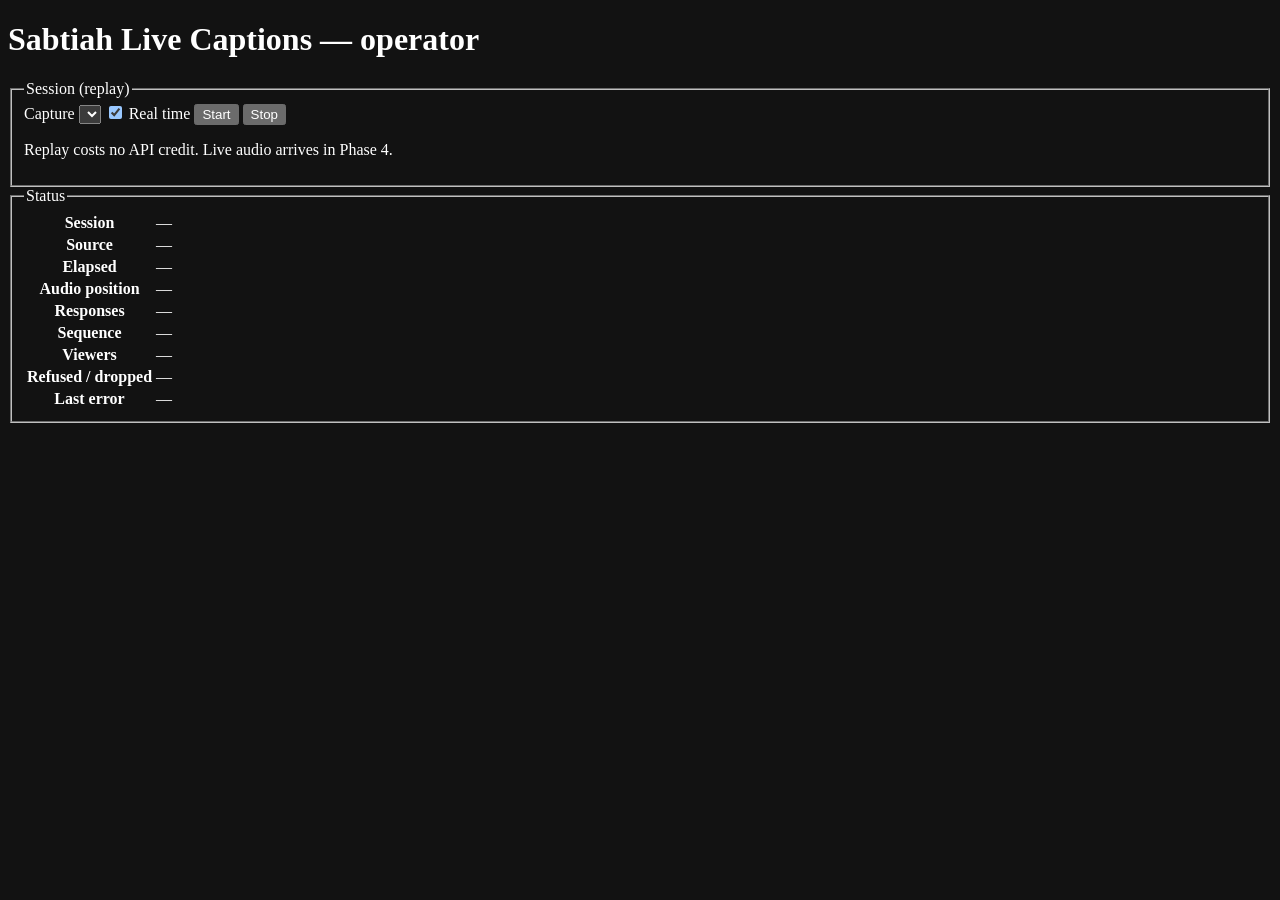
==== web/admin.html @ e425b868 "Phase 3: server, broadcast hub, audience/screen/operator pages All three pages driven entirely by Fa" ====
<!doctype html>
<html lang="en">
<head>
  <meta charset="utf-8">
  <meta name="viewport" content="width=device-width, initial-scale=1">
  <meta name="color-scheme" content="dark">
  <meta name="robots" content="noindex">
  <title>Sabtiah Captions — operator</title>
  <link rel="stylesheet" href="/static/style.css">
</head>
<!-- Never linked from the audience page (BUILD_SPEC section 8). Reached only
     with the operator token in the query string; every endpoint below
     re-checks it, so this page carries no authority of its own.
     Phase 3 scope: start and stop a replayed capture, and watch the hub.
     Phase 6 adds the input device, session context, and the log/record and
     translation-direction toggles. -->
<body class="admin" data-page="admin">
  <h1>Sabtiah Live Captions — operator</h1>

  <fieldset>
    <legend>Session (replay)</legend>
    <div class="row">
      <label>Capture
        <select id="capture"></select>
      </label>
      <label>
        <input type="checkbox" id="paced" checked>
        Real time
      </label>
      <button type="button" id="start" class="primary">Start</button>
      <button type="button" id="stop">Stop</button>
    </div>
    <p class="note" id="hint">
      Replay costs no API credit. Live audio arrives in Phase 4.
    </p>
  </fieldset>

  <fieldset>
    <legend>Status</legend>
    <table>
      <tbody>
        <tr><th>Session</th><td id="s-running">—</td></tr>
        <tr><th>Source</th><td id="s-source">—</td></tr>
        <tr><th>Elapsed</th><td id="s-elapsed">—</td></tr>
        <tr><th>Audio position</th><td id="s-audio">—</td></tr>
        <tr><th>Responses</th><td id="s-responses">—</td></tr>
        <tr><th>Sequence</th><td id="s-seq">—</td></tr>
        <tr><th>Viewers</th><td id="s-viewers">—</td></tr>
        <tr><th>Refused / dropped</th><td id="s-shed">—</td></tr>
        <tr><th>Last error</th><td id="s-error">—</td></tr>
      </tbody>
    </table>
  </fieldset>

  <script src="/static/admin.js"></script>
</body>
</html>
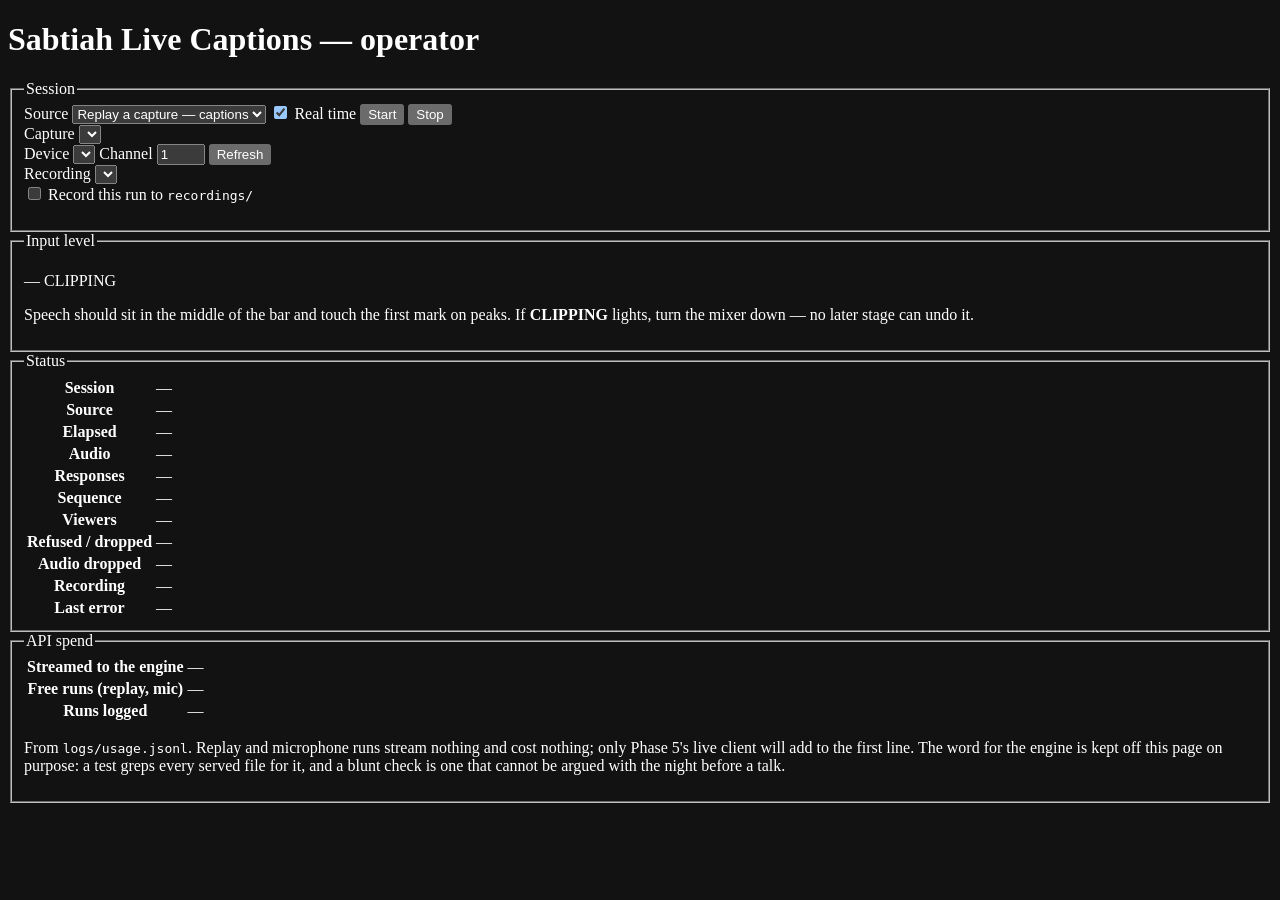
==== commit 853befe6: "Phase 4: live audio capture, level meter, and the spend ledger app/audio_source.py: one interface, t" ====
--- a/web/admin.html
+++ b/web/admin.html
@@ -11,17 +11,21 @@
 <!-- Never linked from the audience page (BUILD_SPEC section 8). Reached only
      with the operator token in the query string; every endpoint below
      re-checks it, so this page carries no authority of its own.
-     Phase 3 scope: start and stop a replayed capture, and watch the hub.
-     Phase 6 adds the input device, session context, and the log/record and
-     translation-direction toggles. -->
+     Phase 3: start and stop a replayed capture, and watch the hub.
+     Phase 4: pick an input, watch the level, and see API spend.
+     Phase 6 adds session context and the log/translation-direction toggles. -->
 <body class="admin" data-page="admin">
   <h1>Sabtiah Live Captions — operator</h1>
 
   <fieldset>
-    <legend>Session (replay)</legend>
+    <legend>Session</legend>
     <div class="row">
-      <label>Capture
-        <select id="capture"></select>
+      <label>Source
+        <select id="source">
+          <option value="replay">Replay a capture — captions</option>
+          <option value="mic">Microphone — audio only</option>
+          <option value="file">Recording — audio only</option>
+        </select>
       </label>
       <label>
         <input type="checkbox" id="paced" checked>
@@ -30,8 +34,56 @@
       <button type="button" id="start" class="primary">Start</button>
       <button type="button" id="stop">Stop</button>
     </div>
-    <p class="note" id="hint">
-      Replay costs no API credit. Live audio arrives in Phase 4.
+
+    <div class="row" data-for="replay">
+      <label>Capture
+        <select id="capture"></select>
+      </label>
+    </div>
+
+    <div class="row" data-for="mic">
+      <label>Device
+        <select id="device"></select>
+      </label>
+      <label>Channel
+        <input type="number" id="channel" value="1" min="1" max="16">
+      </label>
+      <button type="button" id="refresh-devices">Refresh</button>
+    </div>
+
+    <div class="row" data-for="file">
+      <label>Recording
+        <select id="file"></select>
+      </label>
+    </div>
+
+    <div class="row" data-for="mic file">
+      <label>
+        <input type="checkbox" id="record">
+        Record this run to <code>recordings/</code>
+      </label>
+    </div>
+
+    <p class="note" id="hint"></p>
+  </fieldset>
+
+  <fieldset>
+    <legend>Input level</legend>
+    <!-- aria-hidden: the numbers beside the bar carry the same information,
+         and a bar repainted ten times a second is noise to a screen reader. -->
+    <div class="meter" id="meter" aria-hidden="true">
+      <div class="meter-fill" id="meter-fill"></div>
+      <div class="meter-mark" style="left: 66.7%"></div>
+      <div class="meter-mark" style="left: 83.3%"></div>
+    </div>
+    <p class="note">
+      <span id="s-level">—</span>
+      <span id="s-clip" class="clip">CLIPPING</span>
+    </p>
+    <p class="note">
+      Speech should sit in the middle of the bar and touch the first mark on
+      peaks. If <b>CLIPPING</b> lights, turn the mixer down — no later stage
+      can undo it.
     </p>
   </fieldset>
 
@@ -42,16 +94,36 @@
         <tr><th>Session</th><td id="s-running">—</td></tr>
         <tr><th>Source</th><td id="s-source">—</td></tr>
         <tr><th>Elapsed</th><td id="s-elapsed">—</td></tr>
-        <tr><th>Audio position</th><td id="s-audio">—</td></tr>
+        <tr><th>Audio</th><td id="s-audio">—</td></tr>
         <tr><th>Responses</th><td id="s-responses">—</td></tr>
         <tr><th>Sequence</th><td id="s-seq">—</td></tr>
         <tr><th>Viewers</th><td id="s-viewers">—</td></tr>
         <tr><th>Refused / dropped</th><td id="s-shed">—</td></tr>
+        <tr><th>Audio dropped</th><td id="s-audio-dropped">—</td></tr>
+        <tr><th>Recording</th><td id="s-recording">—</td></tr>
         <tr><th>Last error</th><td id="s-error">—</td></tr>
       </tbody>
     </table>
   </fieldset>
 
+  <fieldset>
+    <legend>API spend</legend>
+    <table>
+      <tbody>
+        <tr><th>Streamed to the engine</th><td id="s-spend">—</td></tr>
+        <tr><th>Free runs (replay, mic)</th><td id="s-free">—</td></tr>
+        <tr><th>Runs logged</th><td id="s-runs">—</td></tr>
+      </tbody>
+    </table>
+    <p class="note">
+      From <code>logs/usage.jsonl</code>. Replay and microphone runs stream
+      nothing and cost nothing; only Phase 5's live client will add to the
+      first line. The word for the engine is kept off this page on purpose:
+      a test greps every served file for it, and a blunt check is one that
+      cannot be argued with the night before a talk.
+    </p>
+  </fieldset>
+
   <script src="/static/admin.js"></script>
 </body>
 </html>
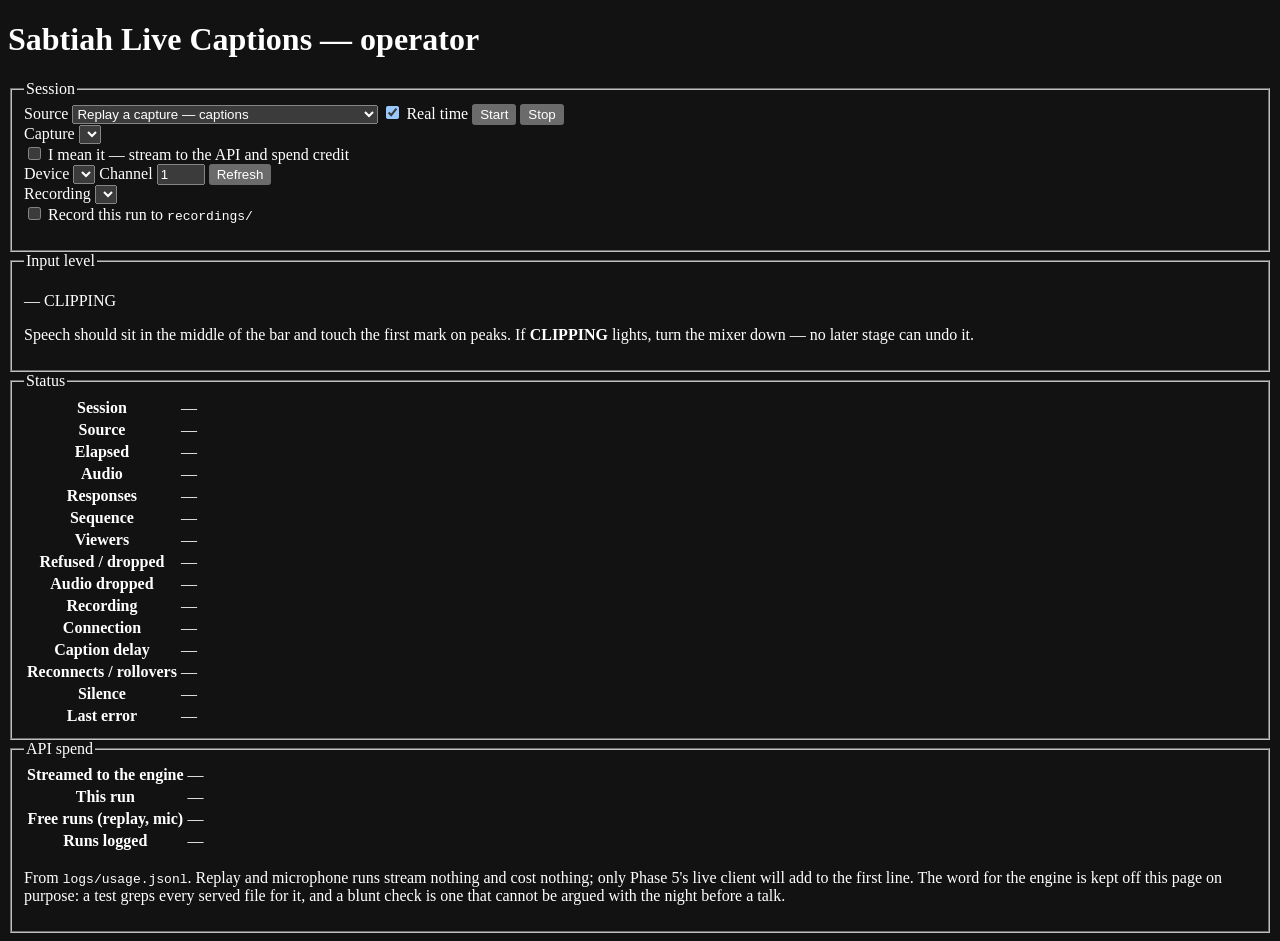
==== commit a46a6de1: "Phase 5: the resilient Soniox client, and the sentence-aware break Two fixes from Hamza's phone test" ====
--- a/web/admin.html
+++ b/web/admin.html
@@ -25,6 +25,7 @@
           <option value="replay">Replay a capture — captions</option>
           <option value="mic">Microphone — audio only</option>
           <option value="file">Recording — audio only</option>
+          <option value="live">Live captions — microphone, SPENDS CREDIT</option>
         </select>
       </label>
       <label>
@@ -41,7 +42,14 @@
       </label>
     </div>
 
-    <div class="row" data-for="mic">
+    <div class="row" data-for="live">
+      <label class="warn">
+        <input type="checkbox" id="arm">
+        I mean it — stream to the API and spend credit
+      </label>
+    </div>
+
+    <div class="row" data-for="mic live">
       <label>Device
         <select id="device"></select>
       </label>
@@ -57,7 +65,7 @@
       </label>
     </div>
 
-    <div class="row" data-for="mic file">
+    <div class="row" data-for="mic file live">
       <label>
         <input type="checkbox" id="record">
         Record this run to <code>recordings/</code>
@@ -101,6 +109,10 @@
         <tr><th>Refused / dropped</th><td id="s-shed">—</td></tr>
         <tr><th>Audio dropped</th><td id="s-audio-dropped">—</td></tr>
         <tr><th>Recording</th><td id="s-recording">—</td></tr>
+        <tr><th>Connection</th><td id="s-engine">—</td></tr>
+        <tr><th>Caption delay</th><td id="s-lag">—</td></tr>
+        <tr><th>Reconnects / rollovers</th><td id="s-retries">—</td></tr>
+        <tr><th>Silence</th><td id="s-silence">—</td></tr>
         <tr><th>Last error</th><td id="s-error">—</td></tr>
       </tbody>
     </table>
@@ -111,6 +123,7 @@
     <table>
       <tbody>
         <tr><th>Streamed to the engine</th><td id="s-spend">—</td></tr>
+        <tr><th>This run</th><td id="s-this-run">—</td></tr>
         <tr><th>Free runs (replay, mic)</th><td id="s-free">—</td></tr>
         <tr><th>Runs logged</th><td id="s-runs">—</td></tr>
       </tbody>
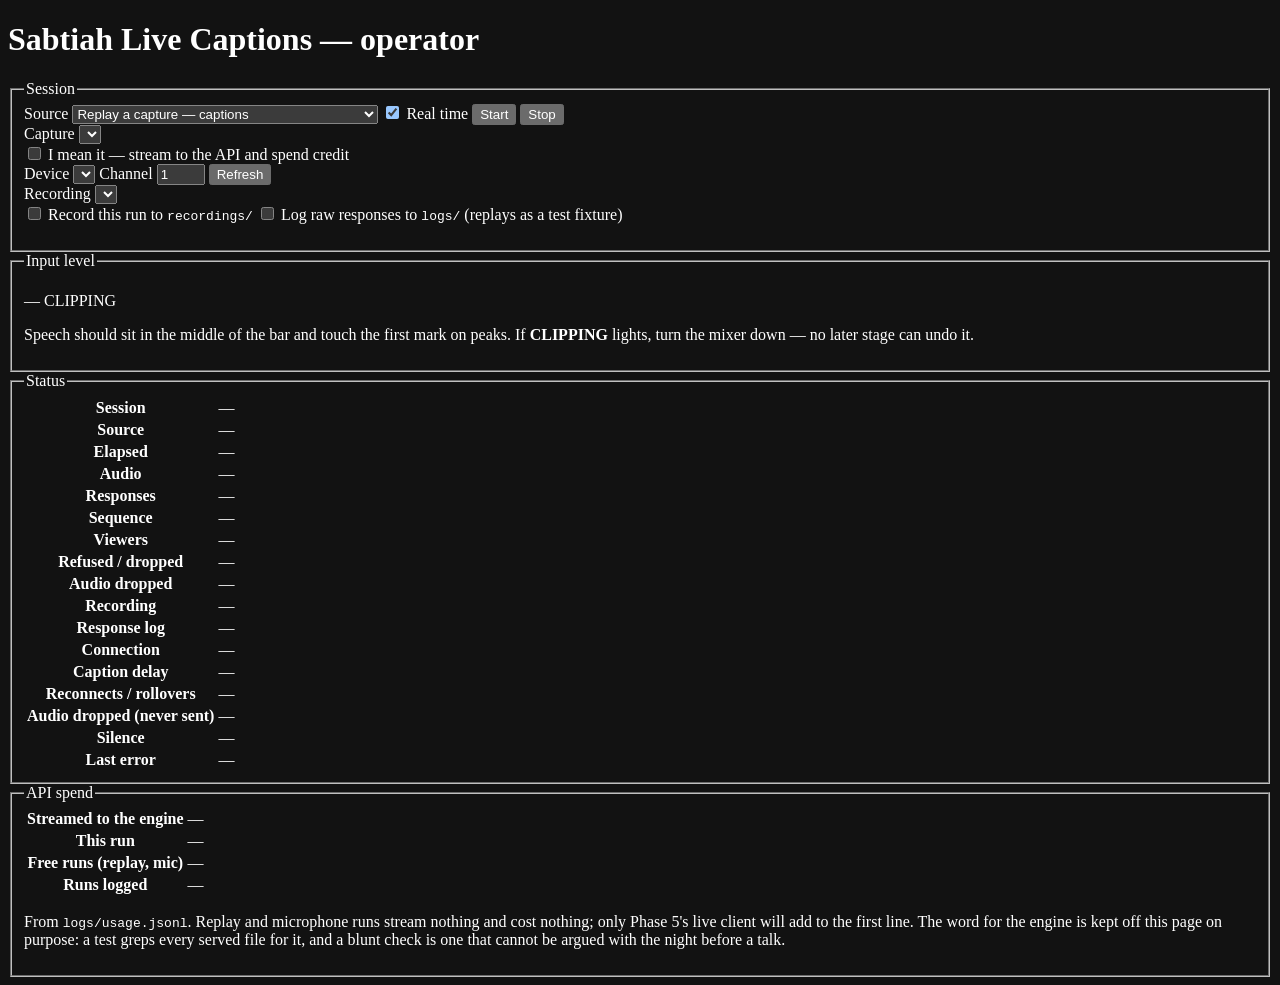
==== commit 89b44aea: "Prefer staying live: cap the replay, announce the gap Hamza's decision after run7 (2026-10-13). Soni" ====
--- a/web/admin.html
+++ b/web/admin.html
@@ -70,6 +70,10 @@
         <input type="checkbox" id="record">
         Record this run to <code>recordings/</code>
       </label>
+      <label data-for="live">
+        <input type="checkbox" id="log-responses">
+        Log raw responses to <code>logs/</code> (replays as a test fixture)
+      </label>
     </div>
 
     <p class="note" id="hint"></p>
@@ -109,9 +113,11 @@
         <tr><th>Refused / dropped</th><td id="s-shed">—</td></tr>
         <tr><th>Audio dropped</th><td id="s-audio-dropped">—</td></tr>
         <tr><th>Recording</th><td id="s-recording">—</td></tr>
+        <tr><th>Response log</th><td id="s-capture">—</td></tr>
         <tr><th>Connection</th><td id="s-engine">—</td></tr>
         <tr><th>Caption delay</th><td id="s-lag">—</td></tr>
         <tr><th>Reconnects / rollovers</th><td id="s-retries">—</td></tr>
+        <tr><th>Audio dropped (never sent)</th><td id="s-lost">—</td></tr>
         <tr><th>Silence</th><td id="s-silence">—</td></tr>
         <tr><th>Last error</th><td id="s-error">—</td></tr>
       </tbody>
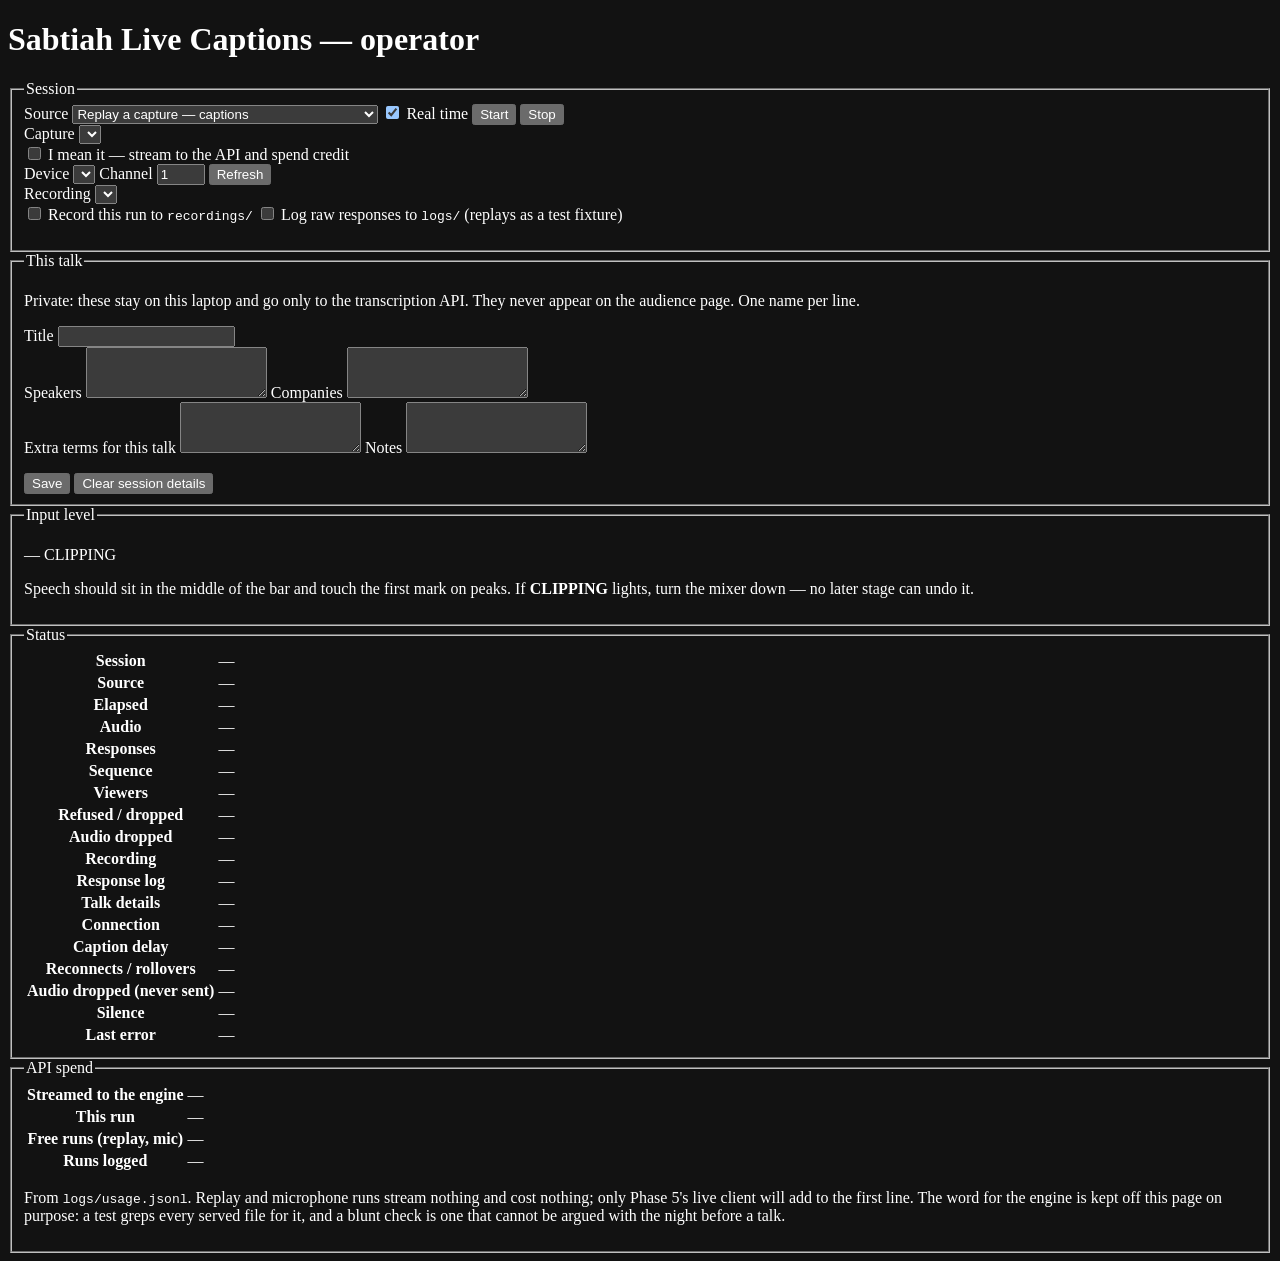
==== commit 7a05a209: "Session details: private, and editable mid-talk Speaker names, the talk title, companies and the ope" ====
--- a/web/admin.html
+++ b/web/admin.html
@@ -16,6 +16,11 @@
      Phase 6 adds session context and the log/translation-direction toggles. -->
 <body class="admin" data-page="admin">
   <h1>Sabtiah Live Captions — operator</h1>
+
+  <!-- This page's own trouble, not the engine's: a failed poll, or a bug in
+       admin.js. Kept out of the "Last error" row so a JavaScript fault is
+       never read as a transcription failure. -->
+  <p class="page-problem" id="page-problem" hidden></p>
 
   <fieldset>
     <legend>Session</legend>
@@ -80,6 +85,42 @@
   </fieldset>
 
   <fieldset>
+    <legend>This talk</legend>
+    <p class="note">
+      Private: these stay on this laptop and go only to the transcription
+      API. They never appear on the audience page. One name per line.
+    </p>
+    <div class="row">
+      <label class="wide">Title
+        <input type="text" id="d-title" autocomplete="off">
+      </label>
+    </div>
+    <div class="row">
+      <label class="wide">Speakers
+        <textarea id="d-speakers" rows="3" autocomplete="off"></textarea>
+      </label>
+      <label class="wide">Companies
+        <textarea id="d-companies" rows="3" autocomplete="off"></textarea>
+      </label>
+    </div>
+    <div class="row">
+      <label class="wide">Extra terms for this talk
+        <textarea id="d-terms" rows="3" autocomplete="off"></textarea>
+      </label>
+      <label class="wide">Notes
+        <textarea id="d-notes" rows="3" autocomplete="off"></textarea>
+      </label>
+    </div>
+    <p class="note" id="d-glossary"></p>
+    <div class="row">
+      <button type="button" id="d-save" class="primary">Save</button>
+      <button type="button" id="d-apply" hidden>Apply now</button>
+      <button type="button" id="d-clear">Clear session details</button>
+      <span id="d-state" class="note"></span>
+    </div>
+  </fieldset>
+
+  <fieldset>
     <legend>Input level</legend>
     <!-- aria-hidden: the numbers beside the bar carry the same information,
          and a bar repainted ten times a second is noise to a screen reader. -->
@@ -114,6 +155,7 @@
         <tr><th>Audio dropped</th><td id="s-audio-dropped">—</td></tr>
         <tr><th>Recording</th><td id="s-recording">—</td></tr>
         <tr><th>Response log</th><td id="s-capture">—</td></tr>
+        <tr><th>Talk details</th><td id="s-details">—</td></tr>
         <tr><th>Connection</th><td id="s-engine">—</td></tr>
         <tr><th>Caption delay</th><td id="s-lag">—</td></tr>
         <tr><th>Reconnects / rollovers</th><td id="s-retries">—</td></tr>
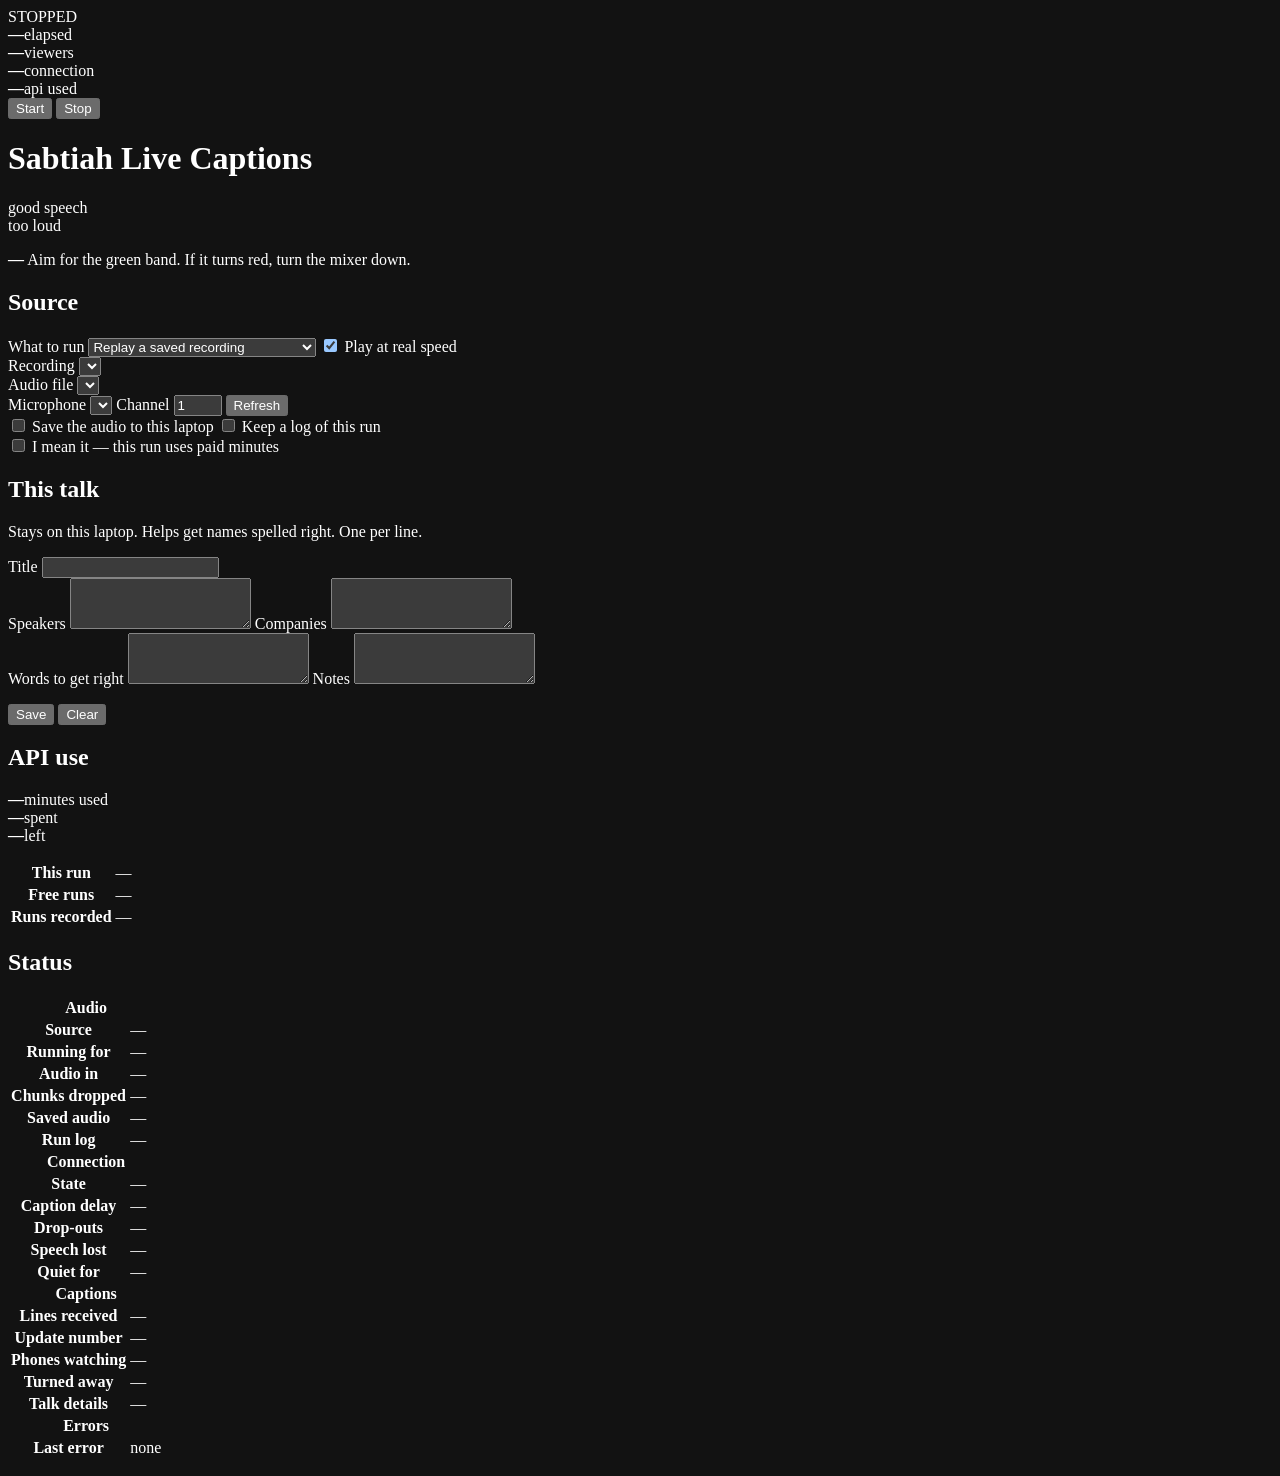
==== commit 5274f219: "Operator page: redesign for reading mid-talk Layout and wording only. Every control, route and behav" ====
--- a/web/admin.html
+++ b/web/admin.html
@@ -8,182 +8,227 @@
   <title>Sabtiah Captions — operator</title>
   <link rel="stylesheet" href="/static/style.css">
 </head>
-<!-- Never linked from the audience page (BUILD_SPEC section 8). Reached only
-     with the operator token in the query string; every endpoint below
-     re-checks it, so this page carries no authority of its own.
-     Phase 3: start and stop a replayed capture, and watch the hub.
-     Phase 4: pick an input, watch the level, and see API spend.
-     Phase 6 adds session context and the log/translation-direction toggles. -->
+<!-- The operator's page. Never linked from the audience page, and reached
+     only with the operator token in the query string; every endpoint
+     re-checks that token, so this page carries no authority of its own.
+
+     Laid out to be read mid-talk: the top bar is sticky and holds the state,
+     the clock, the viewer count and the two buttons. Everything below it is
+     reference material. -->
 <body class="admin" data-page="admin">
-  <h1>Sabtiah Live Captions — operator</h1>
-
-  <!-- This page's own trouble, not the engine's: a failed poll, or a bug in
-       admin.js. Kept out of the "Last error" row so a JavaScript fault is
-       never read as a transcription failure. -->
-  <p class="page-problem" id="page-problem" hidden></p>
-
-  <fieldset>
-    <legend>Session</legend>
-    <div class="row">
-      <label>Source
-        <select id="source">
-          <option value="replay">Replay a capture — captions</option>
-          <option value="mic">Microphone — audio only</option>
-          <option value="file">Recording — audio only</option>
-          <option value="live">Live captions — microphone, SPENDS CREDIT</option>
-        </select>
-      </label>
-      <label>
-        <input type="checkbox" id="paced" checked>
-        Real time
-      </label>
+
+  <header class="topbar">
+    <div class="pill stopped" id="state-pill">STOPPED</div>
+    <div class="topstats">
+      <div class="topstat"><b id="t-elapsed">—</b><span>elapsed</span></div>
+      <div class="topstat"><b id="t-viewers">—</b><span>viewers</span></div>
+      <div class="topstat"><b id="t-engine">—</b><span>connection</span></div>
+      <div class="topstat"><b id="t-spend">—</b><span>api used</span></div>
+    </div>
+    <div class="topactions">
       <button type="button" id="start" class="primary">Start</button>
-      <button type="button" id="stop">Stop</button>
+      <button type="button" id="stop" class="ghost">Stop</button>
     </div>
-
-    <div class="row" data-for="replay">
-      <label>Capture
-        <select id="capture"></select>
-      </label>
+    <h1>Sabtiah Live Captions</h1>
+  </header>
+
+  <div class="wrap">
+
+    <!-- Something wrong with this page itself: a failed request, or a bug in
+         admin.js. Kept apart from the engine's error so a page fault is never
+         read as a transcription failure. -->
+    <p class="banner page" id="page-problem" hidden></p>
+    <!-- The engine's error, in red at the top where it cannot be missed. -->
+    <p class="banner engine" id="error-banner" hidden></p>
+
+    <div class="meterwrap">
+      <!-- aria-hidden: the numbers beside the bar say the same thing, and a
+           bar repainted several times a second is noise to a screen reader. -->
+      <div class="meter" id="meter" aria-hidden="true">
+        <div class="meter-fill" id="meter-fill"></div>
+        <div class="meter-band"></div>
+        <div class="meter-clipzone"></div>
+        <div class="meter-label good">good speech</div>
+        <div class="meter-label clip">too loud</div>
+      </div>
+      <p class="meterline">
+        <b id="s-level">—</b>
+        <span id="s-clip" class="clip" hidden>CLIPPING</span>
+        <span class="note" id="meter-note">Aim for the green band. If it turns
+          red, turn the mixer down.</span>
+      </p>
     </div>
 
-    <div class="row" data-for="live">
-      <label class="warn">
-        <input type="checkbox" id="arm">
-        I mean it — stream to the API and spend credit
-      </label>
-    </div>
-
-    <div class="row" data-for="mic live">
-      <label>Device
-        <select id="device"></select>
-      </label>
-      <label>Channel
-        <input type="number" id="channel" value="1" min="1" max="16">
-      </label>
-      <button type="button" id="refresh-devices">Refresh</button>
-    </div>
-
-    <div class="row" data-for="file">
-      <label>Recording
-        <select id="file"></select>
-      </label>
-    </div>
-
-    <div class="row" data-for="mic file live">
-      <label>
-        <input type="checkbox" id="record">
-        Record this run to <code>recordings/</code>
-      </label>
-      <label data-for="live">
-        <input type="checkbox" id="log-responses">
-        Log raw responses to <code>logs/</code> (replays as a test fixture)
-      </label>
-    </div>
-
-    <p class="note" id="hint"></p>
-  </fieldset>
-
-  <fieldset>
-    <legend>This talk</legend>
-    <p class="note">
-      Private: these stay on this laptop and go only to the transcription
-      API. They never appear on the audience page. One name per line.
-    </p>
-    <div class="row">
-      <label class="wide">Title
-        <input type="text" id="d-title" autocomplete="off">
-      </label>
-    </div>
-    <div class="row">
-      <label class="wide">Speakers
-        <textarea id="d-speakers" rows="3" autocomplete="off"></textarea>
-      </label>
-      <label class="wide">Companies
-        <textarea id="d-companies" rows="3" autocomplete="off"></textarea>
-      </label>
-    </div>
-    <div class="row">
-      <label class="wide">Extra terms for this talk
-        <textarea id="d-terms" rows="3" autocomplete="off"></textarea>
-      </label>
-      <label class="wide">Notes
-        <textarea id="d-notes" rows="3" autocomplete="off"></textarea>
-      </label>
-    </div>
-    <p class="note" id="d-glossary"></p>
-    <div class="row">
-      <button type="button" id="d-save" class="primary">Save</button>
-      <button type="button" id="d-apply" hidden>Apply now</button>
-      <button type="button" id="d-clear">Clear session details</button>
-      <span id="d-state" class="note"></span>
-    </div>
-  </fieldset>
-
-  <fieldset>
-    <legend>Input level</legend>
-    <!-- aria-hidden: the numbers beside the bar carry the same information,
-         and a bar repainted ten times a second is noise to a screen reader. -->
-    <div class="meter" id="meter" aria-hidden="true">
-      <div class="meter-fill" id="meter-fill"></div>
-      <div class="meter-mark" style="left: 66.7%"></div>
-      <div class="meter-mark" style="left: 83.3%"></div>
-    </div>
-    <p class="note">
-      <span id="s-level">—</span>
-      <span id="s-clip" class="clip">CLIPPING</span>
-    </p>
-    <p class="note">
-      Speech should sit in the middle of the bar and touch the first mark on
-      peaks. If <b>CLIPPING</b> lights, turn the mixer down — no later stage
-      can undo it.
-    </p>
-  </fieldset>
-
-  <fieldset>
-    <legend>Status</legend>
-    <table>
-      <tbody>
-        <tr><th>Session</th><td id="s-running">—</td></tr>
-        <tr><th>Source</th><td id="s-source">—</td></tr>
-        <tr><th>Elapsed</th><td id="s-elapsed">—</td></tr>
-        <tr><th>Audio</th><td id="s-audio">—</td></tr>
-        <tr><th>Responses</th><td id="s-responses">—</td></tr>
-        <tr><th>Sequence</th><td id="s-seq">—</td></tr>
-        <tr><th>Viewers</th><td id="s-viewers">—</td></tr>
-        <tr><th>Refused / dropped</th><td id="s-shed">—</td></tr>
-        <tr><th>Audio dropped</th><td id="s-audio-dropped">—</td></tr>
-        <tr><th>Recording</th><td id="s-recording">—</td></tr>
-        <tr><th>Response log</th><td id="s-capture">—</td></tr>
-        <tr><th>Talk details</th><td id="s-details">—</td></tr>
-        <tr><th>Connection</th><td id="s-engine">—</td></tr>
-        <tr><th>Caption delay</th><td id="s-lag">—</td></tr>
-        <tr><th>Reconnects / rollovers</th><td id="s-retries">—</td></tr>
-        <tr><th>Audio dropped (never sent)</th><td id="s-lost">—</td></tr>
-        <tr><th>Silence</th><td id="s-silence">—</td></tr>
-        <tr><th>Last error</th><td id="s-error">—</td></tr>
-      </tbody>
-    </table>
-  </fieldset>
-
-  <fieldset>
-    <legend>API spend</legend>
-    <table>
-      <tbody>
-        <tr><th>Streamed to the engine</th><td id="s-spend">—</td></tr>
-        <tr><th>This run</th><td id="s-this-run">—</td></tr>
-        <tr><th>Free runs (replay, mic)</th><td id="s-free">—</td></tr>
-        <tr><th>Runs logged</th><td id="s-runs">—</td></tr>
-      </tbody>
-    </table>
-    <p class="note">
-      From <code>logs/usage.jsonl</code>. Replay and microphone runs stream
-      nothing and cost nothing; only Phase 5's live client will add to the
-      first line. The word for the engine is kept off this page on purpose:
-      a test greps every served file for it, and a blunt check is one that
-      cannot be argued with the night before a talk.
-    </p>
-  </fieldset>
+    <main class="grid">
+
+      <div class="col">
+
+        <section class="card" id="source-card">
+          <h2>Source</h2>
+          <div class="row">
+            <label>What to run
+              <select id="source">
+                <option value="replay">Replay a saved recording</option>
+                <option value="mic">Microphone — check levels only</option>
+                <option value="file">Audio file — check levels only</option>
+                <option value="live">Live captions — uses paid minutes</option>
+              </select>
+            </label>
+            <label>
+              <input type="checkbox" id="paced" checked>
+              Play at real speed
+            </label>
+          </div>
+
+          <div class="row" data-for="replay">
+            <label>Recording
+              <select id="capture"></select>
+            </label>
+          </div>
+
+          <div class="row" data-for="file">
+            <label>Audio file
+              <select id="file"></select>
+            </label>
+          </div>
+
+          <div class="row" data-for="mic live">
+            <label>Microphone
+              <select id="device"></select>
+            </label>
+            <label>Channel
+              <input type="number" id="channel" value="1" min="1" max="16">
+            </label>
+            <button type="button" id="refresh-devices" class="ghost">Refresh</button>
+          </div>
+
+          <div class="row" data-for="mic file live">
+            <label>
+              <input type="checkbox" id="record">
+              Save the audio to this laptop
+            </label>
+            <label data-for="live">
+              <input type="checkbox" id="log-responses">
+              Keep a log of this run
+            </label>
+          </div>
+
+          <div class="row" data-for="live">
+            <label class="warn">
+              <input type="checkbox" id="arm">
+              I mean it — this run uses paid minutes
+            </label>
+          </div>
+
+          <p class="note" id="hint"></p>
+
+          <div class="confirm" id="confirm-bar" hidden>
+            <b class="warn">Start a live run? This uses paid minutes.</b>
+            <button type="button" id="confirm-yes" class="spend">Yes, start live</button>
+            <button type="button" id="confirm-no" class="ghost">Cancel</button>
+          </div>
+        </section>
+
+        <section class="card" id="details-card">
+          <h2>This talk</h2>
+          <p class="note" id="details-note">
+            Stays on this laptop. Helps get names spelled right. One per line.
+          </p>
+          <div class="row">
+            <label class="wide">Title
+              <input type="text" id="d-title" autocomplete="off">
+            </label>
+          </div>
+          <div class="row">
+            <label class="wide">Speakers
+              <textarea id="d-speakers" rows="3" autocomplete="off"></textarea>
+            </label>
+            <label class="wide">Companies
+              <textarea id="d-companies" rows="3" autocomplete="off"></textarea>
+            </label>
+          </div>
+          <div class="row">
+            <label class="wide">Words to get right
+              <textarea id="d-terms" rows="3" autocomplete="off"></textarea>
+            </label>
+            <label class="wide">Notes
+              <textarea id="d-notes" rows="3" autocomplete="off"></textarea>
+            </label>
+          </div>
+          <p class="note" id="d-glossary"></p>
+          <div class="row">
+            <button type="button" id="d-save" class="primary">Save</button>
+            <button type="button" id="d-clear" class="ghost">Clear</button>
+            <span id="d-state" class="note"></span>
+          </div>
+
+          <div class="applybar" id="apply-bar" hidden>
+            <b>Saved — not in use yet.</b>
+            <span class="note" id="apply-note">The talk is running with the
+              old details until you apply them.</span>
+            <button type="button" id="d-apply" class="primary">Apply now</button>
+          </div>
+        </section>
+
+      </div>
+
+      <div class="col">
+
+        <section class="card" id="spend-card">
+          <h2>API use</h2>
+          <div class="spendline">
+            <div class="spendfig"><b id="s-spend">—</b><span>minutes used</span></div>
+            <div class="spendfig"><b id="s-cost">—</b><span>spent</span></div>
+            <div class="spendfig"><b id="s-left">—</b><span>left</span></div>
+          </div>
+          <div class="spendbar"><div id="spend-fill"></div></div>
+          <p class="note" id="spend-note"></p>
+          <table>
+            <tbody>
+              <tr><th>This run</th><td id="s-this-run">—</td></tr>
+              <tr><th>Free runs</th><td id="s-free">—</td></tr>
+              <tr><th>Runs recorded</th><td id="s-runs">—</td></tr>
+            </tbody>
+          </table>
+        </section>
+
+        <section class="card" id="status-card">
+          <h2><span id="status-heading">Status</span></h2>
+          <table>
+            <tbody>
+              <tr class="group"><th colspan="2">Audio</th></tr>
+              <tr data-row><th>Source</th><td id="s-source">—</td></tr>
+              <tr data-row><th>Running for</th><td id="s-elapsed">—</td></tr>
+              <tr data-row><th>Audio in</th><td id="s-audio">—</td></tr>
+              <tr data-row><th>Chunks dropped</th><td id="s-audio-dropped">—</td></tr>
+              <tr data-row><th>Saved audio</th><td id="s-recording">—</td></tr>
+              <tr data-row><th>Run log</th><td id="s-capture">—</td></tr>
+
+              <tr class="group"><th colspan="2">Connection</th></tr>
+              <tr data-row><th>State</th><td id="s-engine">—</td></tr>
+              <tr data-row><th>Caption delay</th><td id="s-lag">—</td></tr>
+              <tr data-row><th>Drop-outs</th><td id="s-retries">—</td></tr>
+              <tr data-row><th>Speech lost</th><td id="s-lost">—</td></tr>
+              <tr data-row><th>Quiet for</th><td id="s-silence">—</td></tr>
+
+              <tr class="group"><th colspan="2">Captions</th></tr>
+              <tr data-row><th>Lines received</th><td id="s-responses">—</td></tr>
+              <tr data-row><th>Update number</th><td id="s-seq">—</td></tr>
+              <tr data-row><th>Phones watching</th><td id="s-viewers">—</td></tr>
+              <tr data-row><th>Turned away</th><td id="s-shed">—</td></tr>
+              <tr data-row><th>Talk details</th><td id="s-details">—</td></tr>
+
+              <tr class="group"><th colspan="2">Errors</th></tr>
+              <tr data-row><th>Last error</th><td id="s-error">none</td></tr>
+            </tbody>
+          </table>
+          <p class="note" id="status-note"></p>
+        </section>
+
+      </div>
+
+    </main>
+  </div>
 
   <script src="/static/admin.js"></script>
 </body>
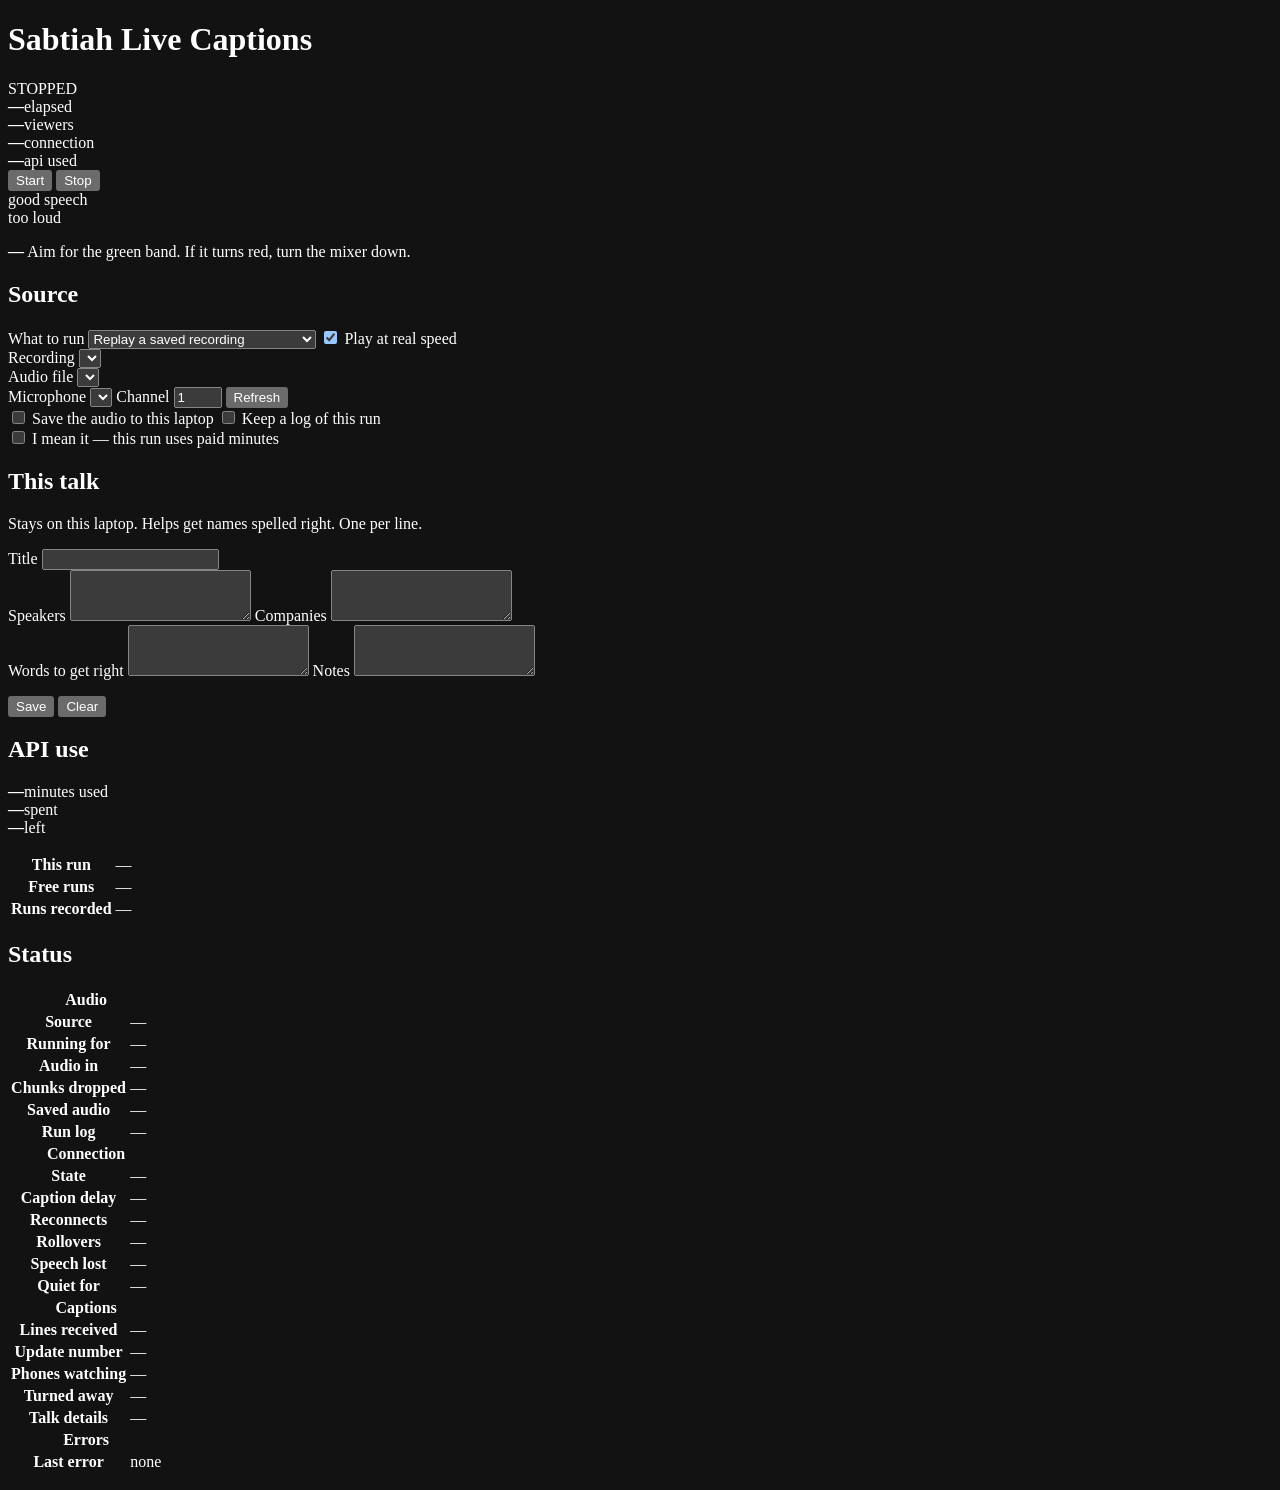
==== commit cb5f2c75: "Operator page polish, from reviewing the screenshots Layout and wording only. Every behaviour and ev" ====
--- a/web/admin.html
+++ b/web/admin.html
@@ -18,6 +18,7 @@
 <body class="admin" data-page="admin">
 
   <header class="topbar">
+    <h1>Sabtiah Live Captions</h1>
     <div class="pill stopped" id="state-pill">STOPPED</div>
     <div class="topstats">
       <div class="topstat"><b id="t-elapsed">—</b><span>elapsed</span></div>
@@ -29,7 +30,6 @@
       <button type="button" id="start" class="primary">Start</button>
       <button type="button" id="stop" class="ghost">Stop</button>
     </div>
-    <h1>Sabtiah Live Captions</h1>
   </header>
 
   <div class="wrap">
@@ -38,8 +38,13 @@
          admin.js. Kept apart from the engine's error so a page fault is never
          read as a transcription failure. -->
     <p class="banner page" id="page-problem" hidden></p>
-    <!-- The engine's error, in red at the top where it cannot be missed. -->
-    <p class="banner engine" id="error-banner" hidden></p>
+    <!-- The engine's error, in red at the top where it cannot be missed.
+         The second line is advice, shown only when there is something
+         specific to say. -->
+    <div class="banner engine" id="error-banner" hidden>
+      <b id="error-text"></b>
+      <span id="error-advice" hidden></span>
+    </div>
 
     <div class="meterwrap">
       <!-- aria-hidden: the numbers beside the bar say the same thing, and a
@@ -181,7 +186,7 @@
             <div class="spendfig"><b id="s-cost">—</b><span>spent</span></div>
             <div class="spendfig"><b id="s-left">—</b><span>left</span></div>
           </div>
-          <div class="spendbar"><div id="spend-fill"></div></div>
+          <div class="spendbar" id="spend-bar"><div id="spend-fill"></div></div>
           <p class="note" id="spend-note"></p>
           <table>
             <tbody>
@@ -204,12 +209,13 @@
               <tr data-row><th>Saved audio</th><td id="s-recording">—</td></tr>
               <tr data-row><th>Run log</th><td id="s-capture">—</td></tr>
 
-              <tr class="group"><th colspan="2">Connection</th></tr>
-              <tr data-row><th>State</th><td id="s-engine">—</td></tr>
-              <tr data-row><th>Caption delay</th><td id="s-lag">—</td></tr>
-              <tr data-row><th>Drop-outs</th><td id="s-retries">—</td></tr>
-              <tr data-row><th>Speech lost</th><td id="s-lost">—</td></tr>
-              <tr data-row><th>Quiet for</th><td id="s-silence">—</td></tr>
+              <tr class="group" data-group="connection"><th colspan="2">Connection</th></tr>
+              <tr data-row data-group="connection"><th>State</th><td id="s-engine">—</td></tr>
+              <tr data-row data-group="connection"><th>Caption delay</th><td id="s-lag">—</td></tr>
+              <tr data-row data-group="connection"><th>Reconnects</th><td id="s-reconnects">—</td></tr>
+              <tr data-row data-group="connection"><th>Rollovers</th><td id="s-rollovers">—</td></tr>
+              <tr data-row data-group="connection"><th>Speech lost</th><td id="s-lost">—</td></tr>
+              <tr data-row data-group="connection"><th>Quiet for</th><td id="s-silence">—</td></tr>
 
               <tr class="group"><th colspan="2">Captions</th></tr>
               <tr data-row><th>Lines received</th><td id="s-responses">—</td></tr>
